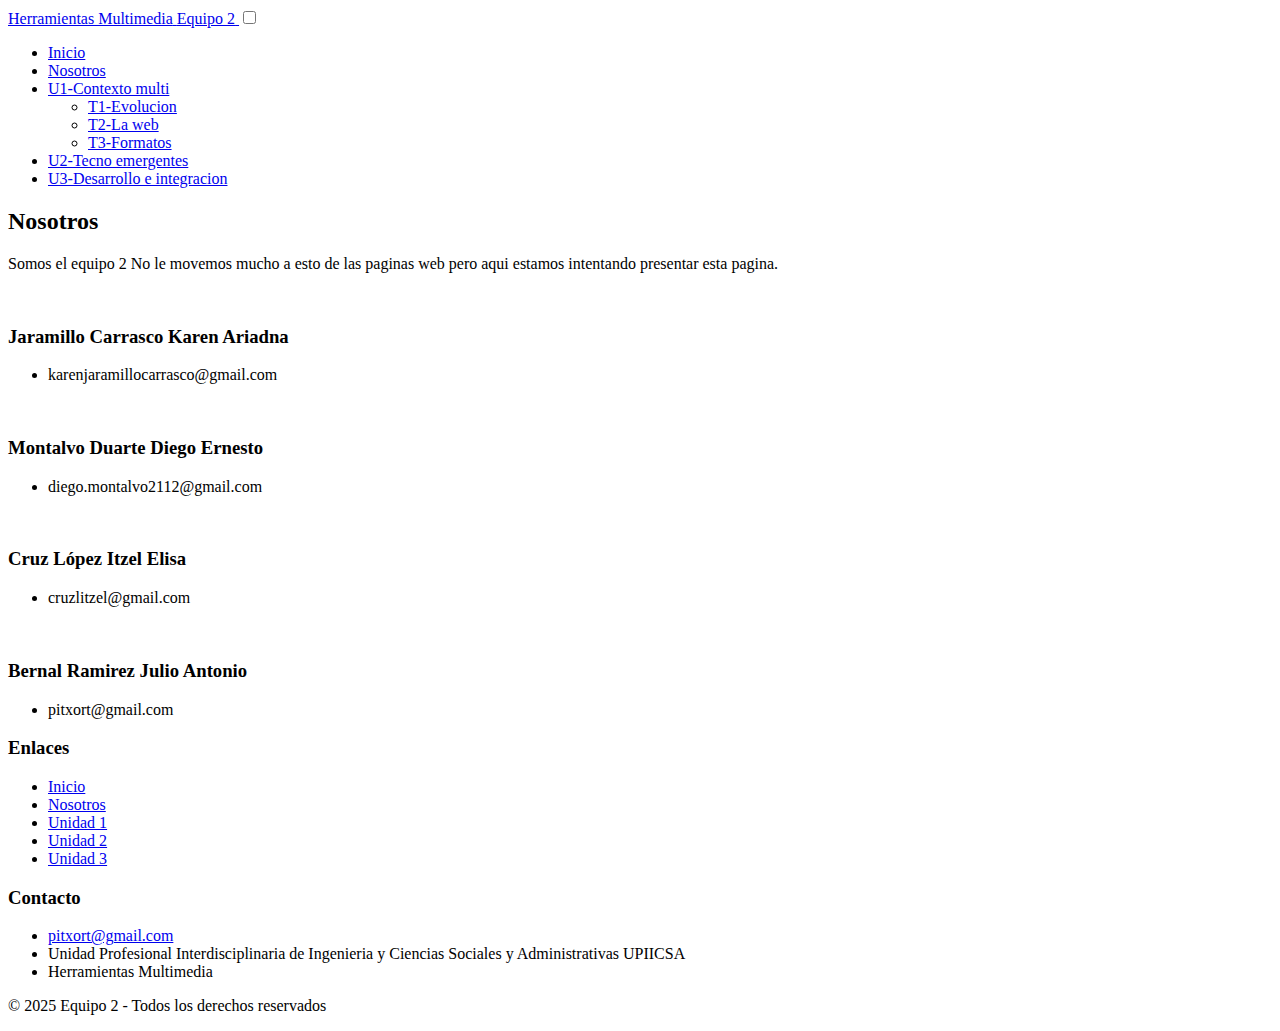
==== nosotros.html @ 139543c8 "Add files via upload" ====
<!DOCTYPE html>
<html lang="es">
<head>
    <meta charset="UTF-8">
    <meta http-equiv="X-UA-Compatible" content="IE=edge">
    <meta name="viewport" content="width=device-width, initial-scale=1.0">
    <title>Equipo 2 - HM</title>
    <link rel="stylesheet" href="index.css">
</head>
<body>
    <header class="header">
        <div class="menu container">
            <a href="#" class="logo">
                <span class="logo-main">Herramientas Multimedia</span>
                <span class="logo-sub">Equipo 2</span>
            </a>
            <input type="checkbox" id="menu" />
            <label for="menu">
                <img src="images/menu.png" class="menu-icono" alt="">
            </label>
            <nav class="navbar">
                <ul>
                    <li><a href="index.css">Inicio</a></li>
                    <li><a href="nosotros.html">Nosotros</a></li>
                    <li>
                        <a href="unidad1.html">U1-Contexto multi</a>
                        <ul class="submenu">
                            <li><a href="#tarea-1">T1-Evolucion</a></li>
                            <li><a href="#tarea-2">T2-La web</a></li>
                            <li><a href="#tarea-3">T3-Formatos</a></li>
                        </ul>
                    </li>
                    <li><a href="#unidad2">U2-Tecno emergentes</a></li>
                    <li><a href="#unidad3">U3-Desarrollo e integracion</a></li>
                </ul>
            </nav>
        </div>
    </header>

    <section id="nosotros" class="coffee">
        <div class="coffee-content container">
            <h2>Nosotros</h2>
            <p class="txt-p">
                Somos el equipo 2
                No le movemos mucho a esto de las paginas web pero aqui estamos intentando presentar esta pagina.
            </p>
            <div class="coffee-group">
                <div class="coffee-1">
                    <img src="images/ariadna.png" alt="">
                    <h3>Jaramillo Carrasco Karen Ariadna</h3>
                    <ul>
                        <li>karenjaramillocarrasco@gmail.com</li>
                    </ul>
                </div>

                <div class="coffee-1">
                    <img src="images/montalvo.png" alt="">
                    <h3>Montalvo Duarte Diego Ernesto</h3>
                    <ul>
                        <li>diego.montalvo2112@gmail.com</li>
                    </ul>
                </div>

                <div class="coffee-1">
                    <img src="images/eli.png" alt="">
                    <h3>Cruz López Itzel Elisa</h3>
                    <ul>
                        <li>cruzlitzel@gmail.com</li>
                    </ul>
                </div>

                <div class="coffee-1">
                    <img src="images/yo.png" alt="">
                    <h3>Bernal Ramirez Julio Antonio</h3>
                    <ul>
                        <li>pitxort@gmail.com</li>
                    </ul>
                </div>

            </div>
        </div>
    </section>
    <footer class="footer">
        <div class="footer-content container">
            <div class="link">
                <h3>Enlaces</h3>
                <ul>
                    <li><a href="index.html">Inicio</a></li>
                    <li><a href="nosotros.html">Nosotros</a></li>
                    <li><a href="unidad1.html">Unidad 1</a></li>
                    <li><a href="#unidad2">Unidad 2</a></li>
                    <li><a href="#unidad3">Unidad 3</a></li>
                </ul>
            </div>
            <div class="link">
                <h3>Contacto</h3>
                <ul>
                    <li><a href="mailto:pitxort@gmail.com">pitxort@gmail.com</a></li>
                    <li>Unidad Profesional Interdisciplinaria de Ingenieria y Ciencias Sociales y Administrativas UPIICSA</li>
                    <li>Herramientas Multimedia</li>
                </ul>
            </div>
        </div>

        <div class="footer-bottom">
            <p>&copy; 2025 Equipo 2 - Todos los derechos reservados</p>
        </div>
    </footer>
    <script src="main.js"></script>
</body>
</html>
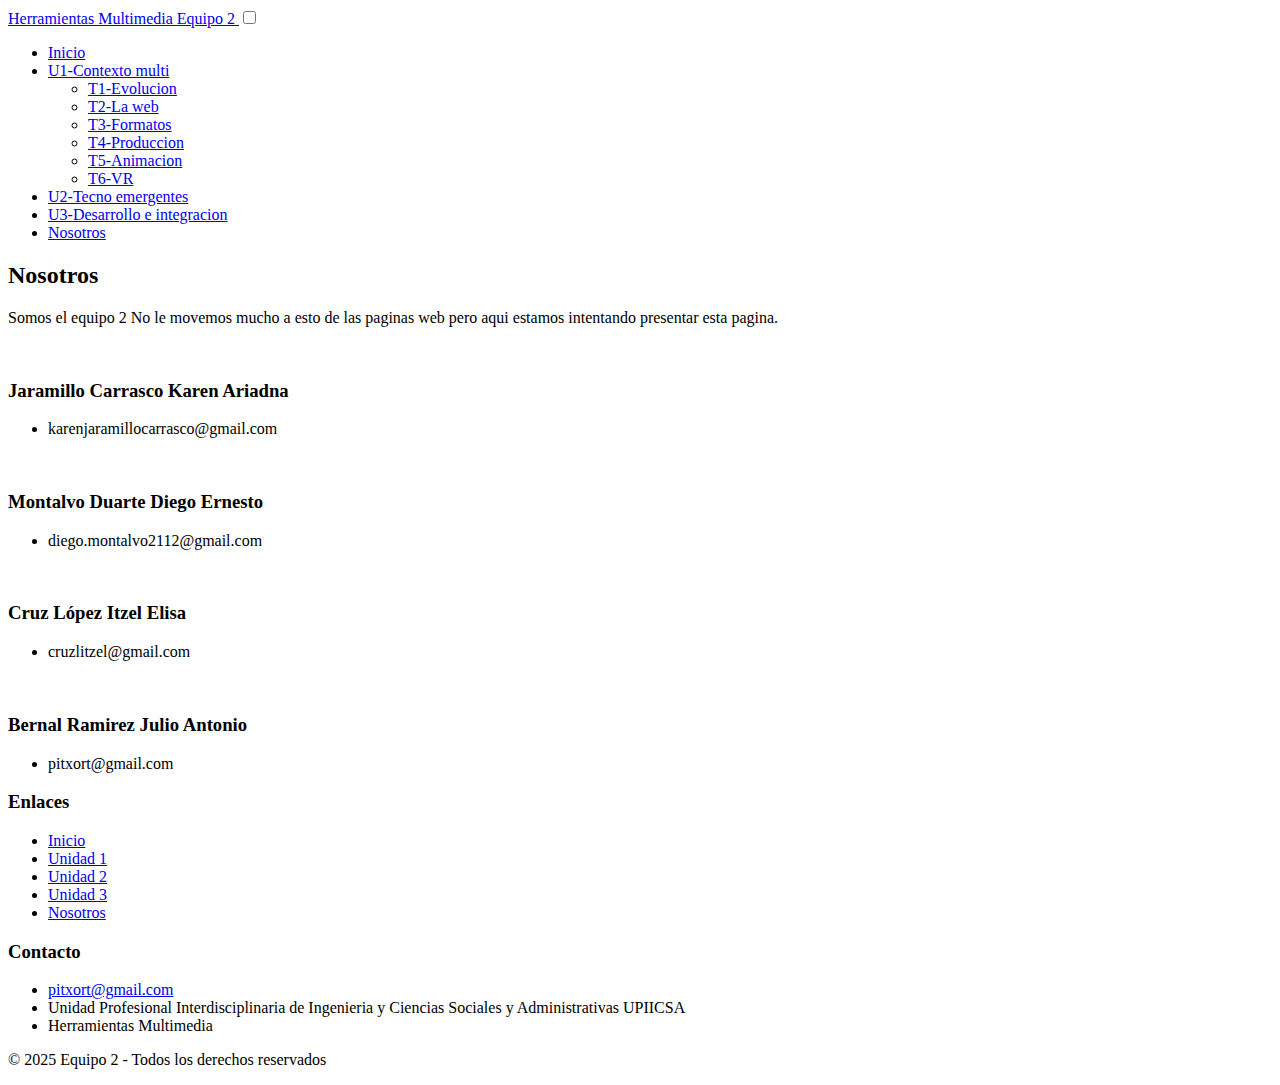
==== commit cb3b7427: "Update nosotros.html" ====
--- a/nosotros.html
+++ b/nosotros.html
@@ -20,18 +20,21 @@
             </label>
             <nav class="navbar">
                 <ul>
-                    <li><a href="index.css">Inicio</a></li>
-                    <li><a href="nosotros.html">Nosotros</a></li>
+                    <li><a href="index.html">Inicio</a></li>
                     <li>
                         <a href="unidad1.html">U1-Contexto multi</a>
                         <ul class="submenu">
-                            <li><a href="#tarea-1">T1-Evolucion</a></li>
-                            <li><a href="#tarea-2">T2-La web</a></li>
-                            <li><a href="#tarea-3">T3-Formatos</a></li>
+                            <li><a href="unidad1.html#tarea-1">T1-Evolucion</a></li>
+                            <li><a href="unidad1.html#tarea-2">T2-La web</a></li>
+                            <li><a href="unidad1.html#tarea-3">T3-Formatos</a></li>
+                            <li><a href="unidad1.html#tarea-4">T4-Produccion</a></li>
+                            <li><a href="unidad1.html#tarea-5">T5-Animacion</a></li>
+                            <li><a href="unidad1.html#tarea-6">T6-VR</a></li>
                         </ul>
                     </li>
                     <li><a href="#unidad2">U2-Tecno emergentes</a></li>
                     <li><a href="#unidad3">U3-Desarrollo e integracion</a></li>
+                    <li><a href="nosotros.html">Nosotros</a></li>
                 </ul>
             </nav>
         </div>
@@ -86,10 +89,10 @@
                 <h3>Enlaces</h3>
                 <ul>
                     <li><a href="index.html">Inicio</a></li>
-                    <li><a href="nosotros.html">Nosotros</a></li>
                     <li><a href="unidad1.html">Unidad 1</a></li>
                     <li><a href="#unidad2">Unidad 2</a></li>
                     <li><a href="#unidad3">Unidad 3</a></li>
+                    <li><a href="nosotros.html">Nosotros</a></li>
                 </ul>
             </div>
             <div class="link">
@@ -108,4 +111,4 @@
     </footer>
     <script src="main.js"></script>
 </body>
-</html>+</html>
